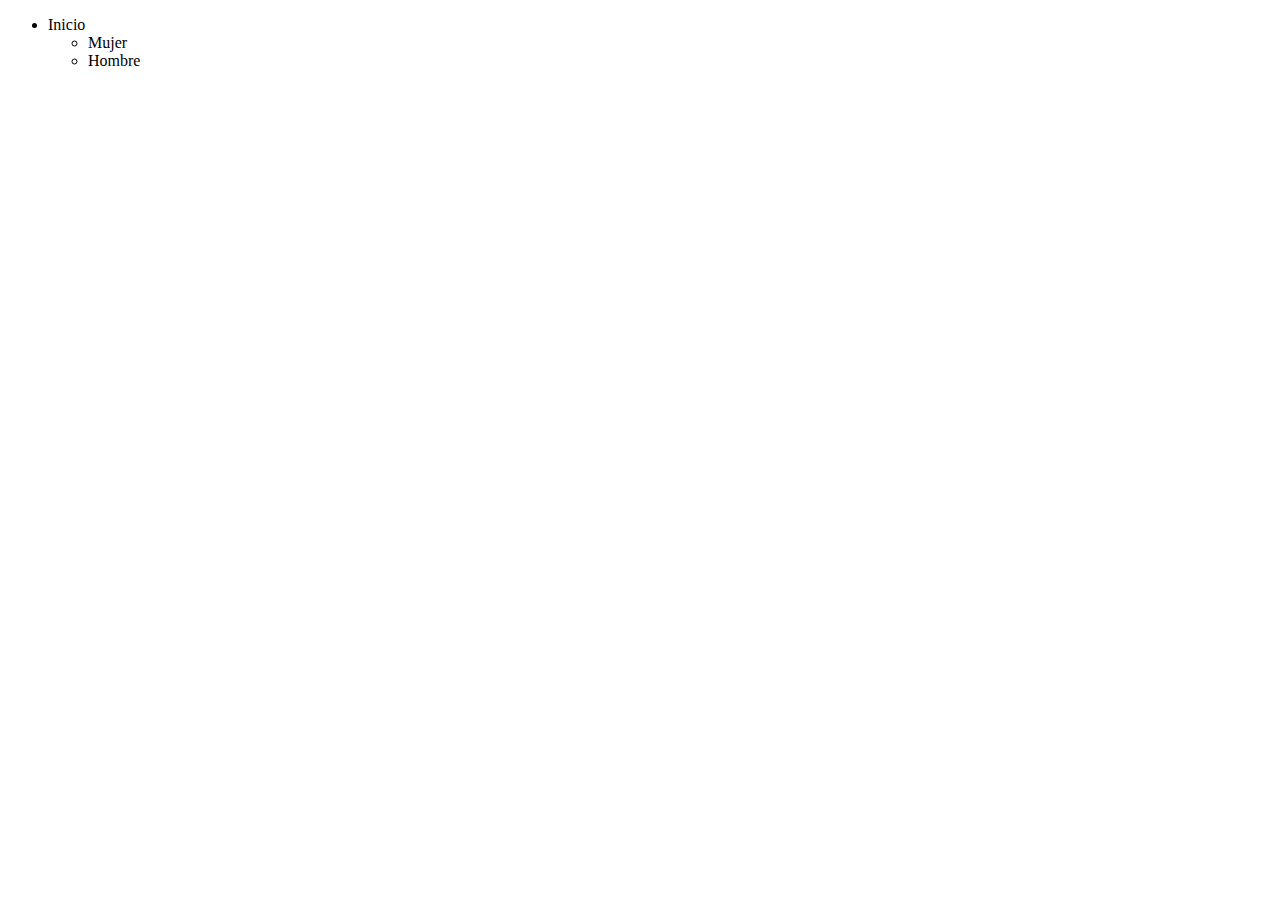
==== CSS/index.html @ eb7ba6df "CSS" ====
<!DOCTYPE html>
<html>
    
    <link rel="stylesheet" type="text/css" href="../style/style.css">
    <head>
        <title>Prueba</title>
    </head>
    <body>
        <script src="main.js"></script>
        <ul>
            <li>
                <div>
                    <a>Inicio</a>
                </div>
                <ul class="list__show">
                    <li class="list__inside">
                        <a>Mujer</a>
                    </li>
                    <li class="list__inside">
                        <a>Hombre</a>
                    </li>
                </ul>
            </li>
        </ul>
    </body>
</html>
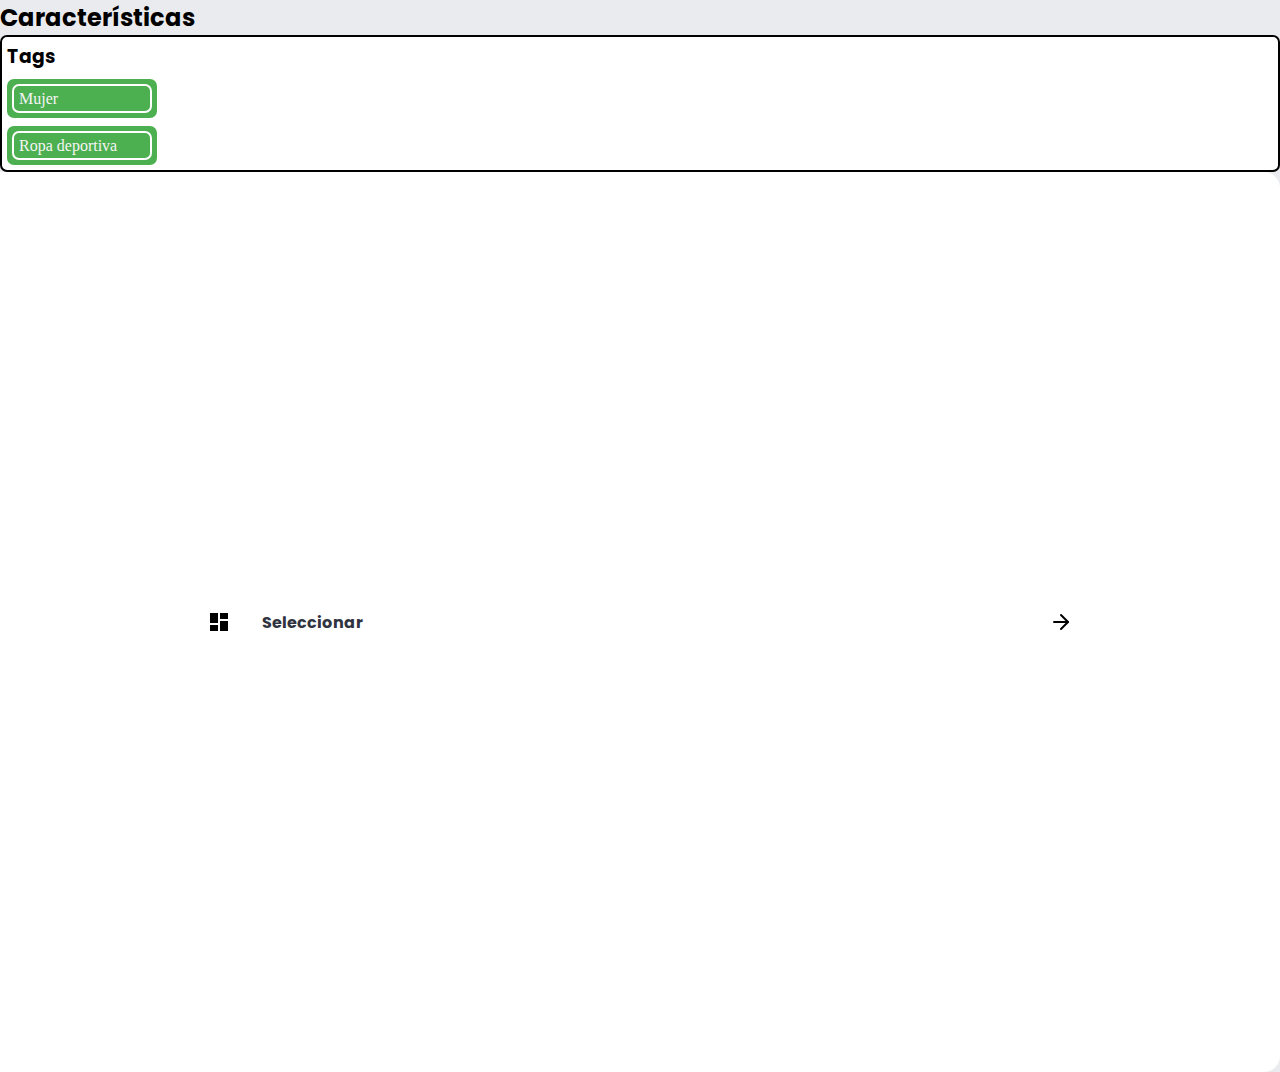
==== commit 778482af: "update css" ====
--- a/CSS/index.html
+++ b/CSS/index.html
@@ -1,26 +1,140 @@
 <!DOCTYPE html>
-<html>
+<html lang="es">
+<head>
+    <meta charset="UTF-8">
+    <meta http-equiv="X-UA-Compatible" content="IE=edge">
+    <meta name="viewport" content="width=device-width, initial-scale=1.0">
+    <title>Menú despegable</title>
+    <link rel="stylesheet" href="style/style.css">
+</head>
+<body>
+    <div class="body__half">
+        <h2>Características</h2>
+        <nav class="nav">
+            <div class="tags__show">
+                <h3>Tags</h3>
+                <div class="tag__circle-outside">
+                    <div class="tag__circle-inside">
+                        <span class="tag__text">Mujer</span>
+                    </div>
+                </div>
+                <div class="tag__circle-outside">
+                    <div class="tag__circle-inside">
+                        <span class="tag__text">Ropa deportiva</span>
+                    </div>
+                </div>
+            </div>
+            <ul class="list">
     
-    <link rel="stylesheet" type="text/css" href="../style/style.css">
-    <head>
-        <title>Prueba</title>
-    </head>
-    <body>
-        <script src="main.js"></script>
-        <ul>
-            <li>
-                <div>
-                    <a>Inicio</a>
-                </div>
-                <ul class="list__show">
-                    <li class="list__inside">
-                        <a>Mujer</a>
-                    </li>
-                    <li class="list__inside">
-                        <a>Hombre</a>
-                    </li>
-                </ul>
-            </li>
-        </ul>
-    </body>
-</html>+                <li class="list__item list__item--click">
+                    <div class="list__button list__button--click button__select-hover">
+                        <img src="assets/dashboard.svg" class="list__img">
+                        <a href="javascript:void(0)" class="nav__link"><b>Seleccionar</b></a>
+                        <img src="assets/arrow.svg" class="list__arrow">
+                    </div>
+    
+                    <ul class="list__show">
+                        <li class="list_item list__item--click">
+                            <div class="list__button--click">
+                                <a href="javascript:void(0)" class="nav__link">Mujer</a>
+                            </div>
+                            <ul class="list__show-1 hidden-events1">
+                                <li class="list_item-1 list__item--click">
+                                    <div>
+                                        <a>Accesorios</a>
+                                    </div>
+                                </li>
+                                <li class="list_item-1 list__item--click">
+                                    <div>
+                                        <a>Todo Denim</a>
+                                    </div>
+                                </li>
+                                <li class="list_item-1 list__item--click">
+                                    <div>
+                                        <a>Ropa Interior</a>
+                                    </div>
+                                </li>
+                                <li class="list_item-1 list__item--click">
+                                    <div>
+                                        <a>Ropa Deportiva</a>
+                                    </div>
+                                </li>
+                                <li class="list__item--click">
+                                    <div>
+                                        <a>Conjuntos</a>
+                                    </div>
+                                </li>
+                                <li class="list_item list__item--click">
+                                    <div>
+                                        <a>Superiores</a>
+                                    </div>
+                                </li>
+                                <li class="list_item list__item--click">
+                                    <div>
+                                        <a>Inferiores</a>
+                                    </div>
+                                </li>
+                                <li class="list_item list__item--click">
+                                    <div>
+                                        <a>Una pieza</a>
+                                    </div>
+                                </li>
+                                <li class="list__item--click">
+                                    <div>
+                                        <a>Ropa Materna</a>
+                                    </div>
+                                </li>
+                                <li class="list__item--click">
+                                    <div>
+                                        <a>Bikinis</a>
+                                    </div>
+                                </li>
+                                <li class="list__item--click">
+                                    <div>
+                                        <a>Calzado</a>
+                                    </div>
+                                </li>
+                            </ul>
+                        </li>
+    
+                        <li class="list__inside ">
+                            <div class="list__button--click">
+                                <a href="javascript:void(0)" class="nav__link">Hombre</a>
+                            </div>
+                        </li>
+
+                        <li class="list__inside">
+                            <div class="list__button--click">
+                                <a href="javascript:void(0)" class="nav__link">Infantil</a>
+                            </div>
+                        </li>
+
+                        <li class="list__inside">
+                            <div class="list__button--click">
+                                <a href="javascript:void(0)" class="nav__link">Hogar</a>
+                            </div>
+                        </li>
+
+                        <li class="list__inside">
+                            <div class="list__button--click">
+                                <a href="javascript:void(0)" class="nav__link">Material Textil</a>
+                            </div>
+                        </li>
+
+                        <li class="list__inside">
+                            <div class="list__button--click">
+                                <a href="javascript:void(0)" class="nav__link">Escolar</a>
+                            </div>
+                        </li>
+                    </ul>
+    
+                </li>
+            </ul>
+        </nav>
+    </div>
+    
+
+    
+    <script src="main.js"></script>
+</body>
+</html>
--- a/CSS/style/style.css
+++ b/CSS/style/style.css
@@ -0,0 +1,139 @@
+@import url('https://fonts.googleapis.com/css2?family=Poppins:wght@300;400&display=swap');
+
+
+.tags__show {
+    width: 100%;
+    border-radius: 7px;
+    border: 2px solid black;
+    background-color: white;
+    flex-wrap: wrap;
+    padding: 5px;
+}
+
+.tag__circle-outside {
+    width: 150px;
+    background-color: #4CAF50;
+    margin-top: 8px;
+    border-radius: 7px;
+    padding: 5px;
+}
+.tag__circle-inside {
+    background-color: #4CAF50;
+    border-radius: 7px;
+    border: 2px solid white;
+    position: relative;
+}
+
+.tag__text {
+    padding: 5px;
+    color: whitesmoke;
+    font-family: Verdana;
+}
+
+.button__select-hover:hover {
+    background-color: rgb(211, 219, 213);
+    border-radius: 15px;
+}
+
+*{
+    margin: 0;
+    padding: 0;
+    box-sizing: border-box;
+}
+
+body{
+    background: #EAEBEF;
+    font-family: 'Poppins', sans-serif;
+}
+
+
+.nav__link{
+    color: #303440;
+    display: block;
+    padding: 15px 0;
+    padding-left: 15px;
+    text-decoration: none;
+    text-align: left;
+}
+
+.nav__link--inside{
+    border-radius: 6px ;
+    padding-left: 20px;
+    text-align: left;
+}
+
+.nav__link--inside:hover{
+    background: #F6F8FA;
+}
+
+.list{
+    width: 100%;
+    height: 100vh;
+    display: flex;
+    justify-content: center;
+    flex-direction: column;
+    border-radius: 0 16px 16px 0;
+    background: #fff;
+}
+
+.list__item{
+    list-style: none;
+    width: 100%;
+    text-align: center;
+    overflow: hidden;
+}
+
+.list__item--click{
+    cursor: pointer;
+}
+
+.list__button{
+    display: flex;
+    align-items: center;
+    gap: 1em;
+    width: 70%;
+    margin: 0 auto;
+    padding: 15px;
+}
+
+.list__button--click:hover {
+    background-color: rgb(211, 219, 213);
+    border-radius: 15px;
+    transition:none !important;
+}
+
+.arrow .list__arrow{
+    transform: rotate(90deg);
+}
+
+.list__arrow{
+    margin-left: auto;
+    transition: transform .3s;
+}
+
+.list__show{
+    width: 80%;
+    margin-left: auto;
+    border-left: 2px solid #303440;
+    list-style: none;
+    transition: height .4s;
+    height: 0;
+}
+
+/*
+    border-top: 2px solid #303440;
+    border-bottom: 2px solid #303440;
+*/
+
+.list__show-1 {
+    list-style: none;
+    text-align: left;
+    padding-left: 50px;
+    transition: height .4s;
+    height: 0;
+}
+
+.hidden-events1 {
+    overflow: hidden;
+}
+
